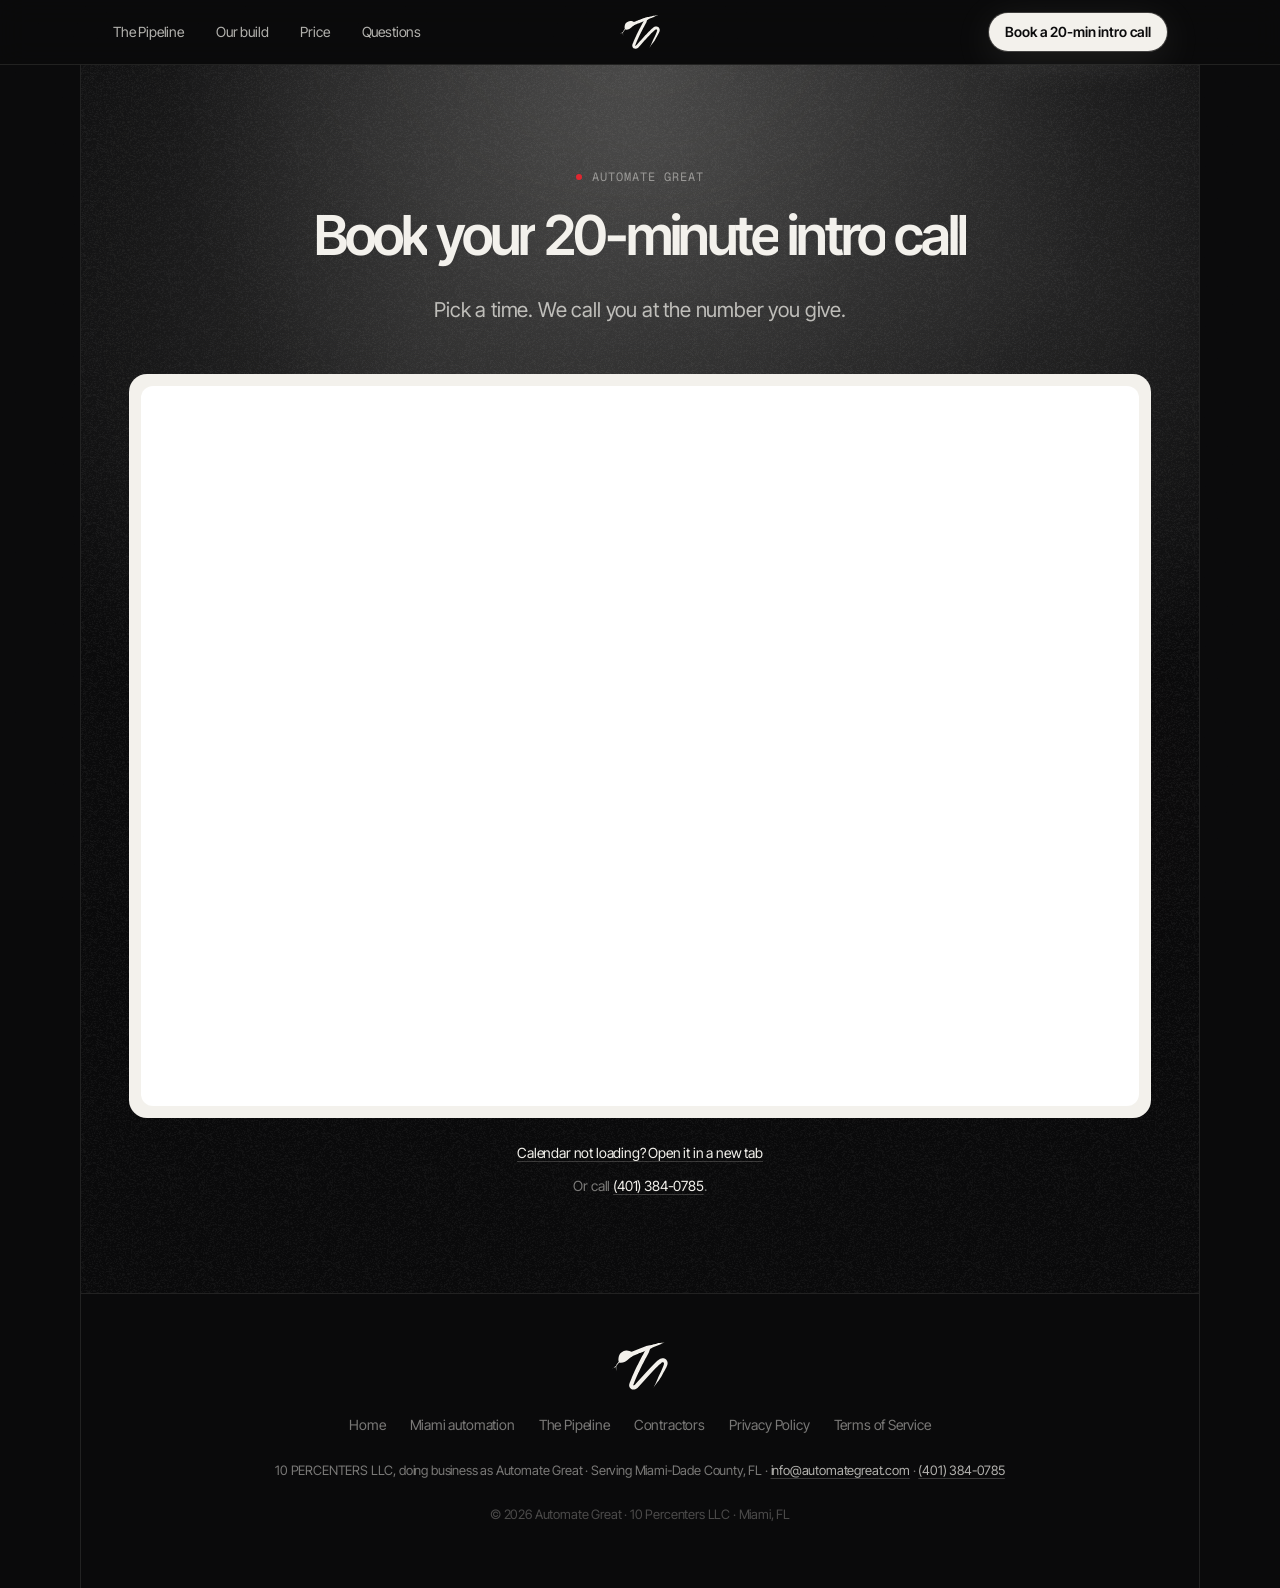
==== book/index.html @ a02d02c8 "Add an on-site page for the intro-call calendar. Route every booking button to /book/ in the same ta" ====
<!doctype html>
<html lang="en">
<head>
<meta charset="utf-8">
<meta name="viewport" content="width=device-width, initial-scale=1">
<title>Book your 20-minute intro call · Automate Great</title>
<meta name="description" content="Pick a time for a 20-minute intro call. We call you at the number you give. Or call (401) 384-0785.">
<link rel="canonical" href="https://automategreat.com/book/">
<meta name="theme-color" content="#050506">
<link rel="icon" href="/favicon.ico" sizes="any">
<link rel="icon" href="/img/favicon.svg" type="image/svg+xml">
<link rel="apple-touch-icon" href="/img/apple-touch-icon.png">
<meta property="og:type" content="website">
<meta property="og:site_name" content="Automate Great">
<meta property="og:url" content="https://automategreat.com/book/">
<meta property="og:title" content="Book your 20-minute intro call · Automate Great">
<meta property="og:description" content="Pick a time for a 20-minute intro call. We call you at the number you give. Or call (401) 384-0785.">
<meta property="og:image" content="https://automategreat.com/img/og-share.png">
<meta property="og:image:width" content="1200">
<meta property="og:image:height" content="630">
<meta property="og:locale" content="en_US">
<meta name="twitter:card" content="summary_large_image">
<meta name="twitter:title" content="Book your 20-minute intro call · Automate Great">
<meta name="twitter:description" content="Pick a time for a 20-minute intro call. We call you at the number you give. Or call (401) 384-0785.">
<meta name="twitter:image" content="https://automategreat.com/img/og-share.png">
<link rel="preload" href="../fonts/InterTight-Variable.woff2" as="font" type="font/woff2" crossorigin>
<link rel="stylesheet" href="../styles.css">
<style>
.book-hero{padding-bottom:var(--s-9);overflow-x:clip}
.book-hero .hero-copy{max-width:820px;margin:0 auto;text-align:center}
.book-card{margin:var(--s-7) auto 0;width:100%;max-width:100%;min-width:0;background:var(--paper);border-radius:18px;padding:12px;overflow:hidden}
.book-card iframe{display:block;width:100%;max-width:100%;height:720px;border:0;border-radius:12px;background:#fff}
.book-links{margin-top:var(--s-5)}
.book-links p{margin-top:var(--s-3)}
.book-links a{color:var(--text-1);text-decoration:underline;text-decoration-color:var(--line-strong);text-underline-offset:3px}
@media (min-width:1024px){
  .hero.book-hero{display:block;text-align:center;padding:var(--s-9) var(--s-7) var(--s-9)}
  .hero.book-hero h1{max-width:920px;margin:0 auto}
  .hero.book-hero .lead{margin-left:auto;margin-right:auto;max-width:36rem}
}
@media (max-width:820px){
  .book-hero{padding-bottom:var(--s-8)}
  .book-card{margin-top:var(--s-6);padding:8px;border-radius:16px}
  .book-card iframe{height:1080px;border-radius:10px}
}
</style>
</head>
<body>

<header class="nav">
  <div class="col">
    <ul>
      <li><a href="../pipeline/">The Pipeline</a></li>
      <li><a href="../#proof">Our build</a></li>
      <li><a href="../pipeline/#price">Price</a></li>
      <li><a href="../#faq">Questions</a></li>
    </ul>
    <a class="logo" href="../" aria-label="Automate Great home"><img src="../img/logo-snake.svg" alt="" width="40" height="34"></a>
    <div class="nav-cta nav-call"><a class="btn btn-primary" href="#schedule">Book a 20-min intro call</a></div>
  </div>
</header>

<main class="col" id="top">

<section class="hero book-hero">
  <div class="orb" aria-hidden="true"></div>
  <div class="hero-copy">
    <p class="mono eyebrow accent rv">Automate Great</p>
    <h1 class="rv">Book your 20-minute intro call</h1>
    <p class="lead rv">Pick a time. We call you at the number you give.</p>
  </div>
  <div class="book-card" id="schedule">
    <iframe src="https://calendar.google.com/calendar/appointments/schedules/AcZssZ3cg4Q17LxJ4IePK1xEhBn4f-xEhtwIUBw4XdwNWwXRlP2E4XVno5sg7MmFnEM-kIWubc6gM7z7?gv=true" title="Book a 20-minute intro call" width="100%" height="720"></iframe>
  </div>
  <div class="book-links">
    <p class="under"><a href="https://calendar.app.google/4p26GuEfqCobYx5J6" target="_blank" rel="noopener">Calendar not loading? Open it in a new tab</a></p>
    <p class="under">Or call <a href="tel:+14013840785">(401) 384-0785</a>.</p>
  </div>
</section>

<footer>
  <a class="logo" href="../" aria-label="Automate Great home"><img src="../img/logo-snake.svg" alt="" width="56" height="48"></a>
  <ul><li><a href="../">Home</a></li><li><a href="../miami-ai-automation/">Miami automation</a></li><li><a href="../pipeline/">The Pipeline</a></li><li><a href="../contractors/">Contractors</a></li><li><a href="../privacy/">Privacy Policy</a></li><li><a href="../terms/">Terms of Service</a></li></ul>
  <div class="copy contact"><span><span class="nw">10 PERCENTERS LLC, doing business as Automate Great</span> · <span class="nw">Serving Miami-Dade County, FL</span> · <a href="mailto:info@automategreat.com">info@automategreat.com</a> · <a href="tel:+14013840785">(401) 384-0785</a></span></div>
  <div class="copy"><span>© 2026 Automate Great · 10 Percenters LLC · Miami, FL</span></div>
</footer>

</main>

<script src="../main.js"></script>
</body>
</html>
---- styles.css ----
/* Automate Great · site v5 · DRAFT, local only. Tokens mirror ../brand-guide.md */
@font-face{font-family:"Inter Tight";src:url(fonts/InterTight-Variable.woff2) format("woff2");font-weight:100 900;font-display:swap}
@font-face{font-family:"Geist Mono";src:url(fonts/GeistMono-VariableFont_wght.woff2) format("woff2");font-weight:100 900;font-display:swap}
:root{
  /* near-black ramp */
  --ink-0:#050506; --ink-1:#0a0a0b; --ink-2:#111113; --ink-3:#18181b; --ink-4:#232327;
  /* off-white text tones */
  --paper:#f3f1ec; --text-1:#f3f1ec; --text-2:rgba(243,241,236,.72); --text-3:rgba(243,241,236,.48); --text-4:rgba(243,241,236,.28);
  /* hairlines */
  --line:rgba(243,241,236,.10); --line-strong:rgba(243,241,236,.20);
  /* sparse accent */
  --red:#e0262f;
  /* type */
  --font-display:"Inter Tight",system-ui,sans-serif; --font-mono:"Geist Mono",ui-monospace,monospace;
  --fs-mega:clamp(44px,7.2vw,104px); --fs-h1:clamp(44px,7vw,96px); --fs-h2:clamp(36px,5.2vw,68px); --fs-h3:clamp(22px,2.4vw,30px);
  --fs-lead:clamp(18px,1.6vw,21px); --fs-body:17px; --fs-small:14px; --fs-mono:12px;
  --track-mega:-0.055em; --track-h:-0.045em; --track-body:-0.01em; --track-mono:0.08em;
  --lh-tight:0.94; --lh-head:1.02; --lh-body:1.55;
  /* spacing (8px base) */
  --s-1:4px; --s-2:8px; --s-3:12px; --s-4:16px; --s-5:24px; --s-6:32px; --s-7:48px; --s-8:64px; --s-9:96px; --s-10:144px;
  --col:1120px; --col-text:720px; --radius:14px; --radius-pill:999px;
  /* texture */
  --grain:url("data:image/svg+xml,%3Csvg xmlns='http://www.w3.org/2000/svg' width='160' height='160'%3E%3Cfilter id='n'%3E%3CfeTurbulence type='fractalNoise' baseFrequency='.9' numOctaves='3' stitchTiles='stitch'/%3E%3CfeColorMatrix values='0 0 0 0 1 0 0 0 0 1 0 0 0 0 1 0 0 0 .55 0'/%3E%3C/filter%3E%3Crect width='100%25' height='100%25' filter='url(%23n)'/%3E%3C/svg%3E");
  --glow-white:radial-gradient(60% 60% at 50% 0%,rgba(243,241,236,.14),rgba(243,241,236,0) 70%);
  --glow-red:radial-gradient(30% 40% at 85% 110%,rgba(224,38,47,.10),rgba(224,38,47,0) 70%);
  --glass:linear-gradient(180deg,rgba(243,241,236,.06),rgba(243,241,236,.02));
  /* motion */
  --ease:cubic-bezier(.16,1,.3,1); --dur-1:160ms; --dur-2:320ms; --dur-3:900ms; --marquee:60s;
}
*{box-sizing:border-box;margin:0;padding:0}
html{scroll-behavior:smooth}
body{background:var(--ink-1);color:var(--text-1);font-family:var(--font-display);font-size:var(--fs-body);line-height:var(--lh-body);letter-spacing:var(--track-body);-webkit-font-smoothing:antialiased;overflow-x:hidden}
body::after{content:"";position:fixed;inset:0;background:var(--grain);opacity:.05;pointer-events:none;z-index:100;mix-blend-mode:overlay}
a{color:inherit;text-decoration:none}
:focus-visible{outline:2px solid var(--red);outline-offset:3px;border-radius:6px}
img{display:block;max-width:100%}

/* the column + rails */
.col{max-width:var(--col);margin:0 auto;border-left:1px solid var(--line);border-right:1px solid var(--line);position:relative}
section{position:relative;border-top:1px solid var(--line);padding:var(--s-10) var(--s-8);text-align:center}
.narrow{max-width:var(--col-text);margin-left:auto;margin-right:auto}
.cross{position:absolute;width:9px;height:9px;top:-5px}
.cross::before,.cross::after{content:"";position:absolute;background:var(--line-strong)}
.cross::before{left:4px;top:0;width:1px;height:9px}.cross::after{top:4px;left:0;height:1px;width:9px}
.cross.l{left:-5px}.cross.r{right:-5px}

/* type */
.mono{font-family:var(--font-mono);font-size:var(--fs-mono);letter-spacing:var(--track-mono);text-transform:uppercase;color:var(--text-3)}
.eyebrow{display:inline-flex;align-items:center;gap:10px;margin-bottom:var(--s-5)}
.eyebrow::before{content:"";width:6px;height:6px;border-radius:50%;background:var(--text-3)}
.eyebrow.accent::before{background:var(--red)}
h1,h2,h3{text-wrap:balance;font-weight:600;letter-spacing:var(--track-h);line-height:var(--lh-head)}
h1{font-size:var(--fs-mega);letter-spacing:var(--track-mega);line-height:var(--lh-tight)}
h2{font-size:var(--fs-h2)}
h3{font-size:var(--fs-h3);letter-spacing:-0.03em}
.dim{color:var(--text-3)}
.lead{font-size:var(--fs-lead);color:var(--text-2);margin-top:var(--s-6)}
p+p{margin-top:var(--s-3)}
.red{color:var(--red)}
.tag{display:inline-block;font-family:var(--font-mono);font-size:10px;letter-spacing:var(--track-mono);text-transform:uppercase;color:var(--text-3);border:1px solid var(--line-strong);border-radius:var(--radius-pill);padding:3px 8px;vertical-align:middle;white-space:nowrap}

/* buttons */
.btn{display:inline-flex;align-items:center;gap:10px;height:52px;padding:0 26px;border-radius:var(--radius-pill);font-weight:600;font-size:16px;letter-spacing:-0.01em;transition:transform var(--dur-1) var(--ease),background var(--dur-2) var(--ease),box-shadow var(--dur-2) var(--ease)}
.btn-primary{background:var(--paper);color:var(--ink-1);box-shadow:0 0 0 1px rgba(243,241,236,.2),0 8px 40px rgba(243,241,236,.10)}
.btn-primary:hover{transform:translateY(-1px);box-shadow:0 0 0 1px rgba(243,241,236,.4),0 10px 60px rgba(243,241,236,.22)}
.btn-ghost{border:1px solid var(--line-strong);color:var(--text-1);background:rgba(243,241,236,.02)}
.btn-ghost:hover{background:rgba(243,241,236,.07)}
.btn .arr{transition:transform var(--dur-2) var(--ease)}.btn:hover .arr{transform:translateX(3px)}
.cta-row{display:flex;gap:var(--s-3);justify-content:center;flex-wrap:wrap;margin-top:var(--s-7)}
.under{margin-top:var(--s-4);font-size:var(--fs-small);color:var(--text-3)}

/* nav */
.nav{position:sticky;top:0;z-index:50;background:rgba(10,10,11,.72);backdrop-filter:blur(14px);-webkit-backdrop-filter:blur(14px);border-bottom:1px solid var(--line)}
.nav .col{display:flex;align-items:center;justify-content:space-between;height:64px;padding:0 var(--s-6);border-color:transparent}
.logo{display:flex;align-items:center}.logo img{height:30px;width:auto}
.nav ul{display:flex;gap:var(--s-6);list-style:none;font-size:var(--fs-small);color:var(--text-2)}
.nav ul a:hover{color:var(--text-1)}
.nav .btn{height:38px;padding:0 16px;font-size:14px}

/* hero */
.hero{border-top:0;padding-top:var(--s-9);padding-bottom:var(--s-9);overflow:hidden}
.hero::before{content:"";position:absolute;inset:0;background:var(--glow-white);pointer-events:none}
.hero .orb{position:absolute;left:50%;top:-340px;width:900px;height:620px;transform:translateX(-50%);background:radial-gradient(closest-side,rgba(243,241,236,.10),transparent);filter:blur(20px);pointer-events:none}
.hero h1{max-width:1100px;margin:0 auto}
.ln{display:block}
.hero .lead{max-width:640px;margin-left:auto;margin-right:auto}
.cite{font-size:var(--fs-small);color:var(--text-3)}
.video{margin:var(--s-9) auto 0;max-width:900px;aspect-ratio:16/9;border-radius:var(--radius);overflow:hidden;position:relative;border:1px solid var(--line-strong);background:var(--ink-2)}
.video img{width:100%;height:100%;object-fit:cover;filter:grayscale(1) brightness(.42) contrast(1.05)}
.video .play{position:absolute;left:50%;top:50%;width:76px;height:76px;margin:-38px 0 0 -38px;border-radius:50%;border:1px solid rgba(243,241,236,.5);background:rgba(243,241,236,.08);backdrop-filter:blur(8px);display:grid;place-items:center}
.video .play::after{content:"";border-left:16px solid var(--paper);border-top:10px solid transparent;border-bottom:10px solid transparent;margin-left:5px}
.video .cap{position:absolute;left:var(--s-5);bottom:var(--s-5);text-align:left}
.video .cap b{text-shadow:0 1px 12px rgba(0,0,0,.6);display:block;font-weight:500;font-size:18px;margin-top:6px;letter-spacing:-0.02em}
.ph{position:absolute;right:var(--s-4);top:var(--s-4)}

/* marquee */
.marquee{border-top:1px solid var(--line);overflow:hidden;padding:var(--s-6) 0;white-space:nowrap;-webkit-mask:linear-gradient(90deg,transparent,#000 12%,#000 88%,transparent);mask:linear-gradient(90deg,transparent,#000 12%,#000 88%,transparent)}
.marquee .track{display:inline-flex;animation:mq var(--marquee) linear infinite}
.marquee span{font-size:clamp(40px,6vw,84px);font-weight:600;letter-spacing:var(--track-h);color:transparent;-webkit-text-stroke:1px rgba(243,241,236,.30);padding-right:.5em}
.marquee span i{font-style:normal;color:var(--red);-webkit-text-stroke:0}
@keyframes mq{to{transform:translateX(-50%)}}

/* problem */
.prose{font-size:var(--fs-lead);color:var(--text-2);margin-top:var(--s-7)}
.prose p{margin-top:var(--s-2)}
.prose strong{color:var(--text-1);font-weight:600}
.stats{display:grid;grid-template-columns:repeat(3,1fr);margin-top:var(--s-9);border:1px solid var(--line);border-radius:var(--radius);overflow:hidden;text-align:left}
.stat{padding:var(--s-6);border-left:1px solid var(--line);background:var(--glass)}
.stat:first-child{border-left:0}
.stat .num{font-size:clamp(48px,5.4vw,76px);font-weight:600;letter-spacing:var(--track-mega);line-height:1}
.stat .num small{font-size:.42em;color:var(--text-3);letter-spacing:-0.02em;margin:0 .15em}
.stat p{font-size:15px;color:var(--text-2);margin-top:var(--s-4)}
.stat .src{margin-top:var(--s-5);display:block}
.disclaim{margin-top:var(--s-5);font-size:var(--fs-small);color:var(--text-3)}

/* week */
.week{margin-top:var(--s-8);text-align:left;border-top:1px solid var(--line)}
.row{display:grid;grid-template-columns:150px 1fr 1fr;gap:var(--s-6);padding:var(--s-6) 0;border-bottom:1px solid var(--line)}
.row h4{font-weight:600;font-size:18px;letter-spacing:-0.02em}
.row .k{display:block;margin-bottom:6px}
.row p{font-size:15.5px;color:var(--text-3)}
.row .after p{color:var(--text-1)}
.closing{margin-top:var(--s-7);font-size:var(--fs-h3);letter-spacing:-0.03em;font-weight:500}

/* identity (glass + grain band) */
.identity{background:radial-gradient(70% 80% at 50% 120%,rgba(243,241,236,.08),transparent),var(--ink-0);overflow:hidden}
.identity::after{content:"";position:absolute;inset:0;background:var(--grain);opacity:.08;pointer-events:none}
.manifesto{list-style:none;margin-top:var(--s-7);font-size:var(--fs-h3);letter-spacing:-0.03em;line-height:1.35;color:var(--text-3)}
.manifesto li:last-child{color:var(--text-1);font-weight:600;margin-top:var(--s-4)}

/* ladder */
.ladder{margin-top:var(--s-9);display:flex;flex-direction:column;gap:var(--s-4);text-align:left}
.rung{position:relative;border:1px solid var(--line);border-radius:var(--radius);background:var(--glass);padding:var(--s-7);transition:border-color var(--dur-2) var(--ease),background var(--dur-2) var(--ease)}
.rung:hover{border-color:var(--line-strong);background:linear-gradient(180deg,rgba(243,241,236,.08),rgba(243,241,236,.025))}
.rung-head{display:flex;align-items:baseline;gap:var(--s-5);flex-wrap:wrap}
.rung-no{font-family:var(--font-mono);font-size:13px;color:var(--text-3);letter-spacing:.06em}
.rung h3{font-size:clamp(28px,3.4vw,44px);letter-spacing:var(--track-h)}
.rung .way{margin-left:auto}
.rung>p,.rung .body{color:var(--text-2);margin-top:var(--s-4);max-width:640px}
.subgrid{display:grid;gap:0;margin-top:var(--s-6);border:1px solid var(--line);border-radius:10px;overflow:hidden}
.subgrid.two{grid-template-columns:1fr 1fr}.subgrid.three{grid-template-columns:repeat(3,1fr)}
.cell{padding:var(--s-6) var(--s-5);border-left:1px solid var(--line)}
.cell:first-child{border-left:0}
.cell h4{font-size:22px;font-weight:600;letter-spacing:-0.03em;display:flex;gap:8px;align-items:center;flex-wrap:wrap}
.cell .sub{font-size:14px;color:var(--text-3);margin-top:4px}
.cell ul{list-style:none;margin-top:var(--s-4);font-size:14.5px;color:var(--text-2)}
.cell li{padding:6px 0;border-top:1px solid var(--line)}
.cell li:first-child{border-top:0}
.cell .price{margin-top:var(--s-4);font-size:14px;color:var(--text-1)}
.terms{margin-top:var(--s-5);font-size:14.5px;color:var(--text-2)}
.care{margin-top:var(--s-4);padding:var(--s-5);border:1px dashed var(--line-strong);border-radius:10px;font-size:14.5px;color:var(--text-2)}
.care b{color:var(--text-1)}
.rung .btn{margin-top:var(--s-6)}
/* premium top card */
.rung.top{padding:var(--s-8) var(--s-7);background:radial-gradient(80% 120% at 50% -20%,rgba(243,241,236,.16),transparent 60%),var(--glow-red),var(--ink-0);border-color:rgba(243,241,236,.28);overflow:hidden;box-shadow:0 40px 120px -40px rgba(243,241,236,.15),inset 0 1px 0 rgba(243,241,236,.18)}
.rung.top::after{content:"";position:absolute;inset:0;background:var(--grain);opacity:.10;pointer-events:none}
.rung.top h3{font-size:clamp(36px,5vw,64px)}
.rung.top .line{margin-top:var(--s-6);font-size:20px;font-weight:600;letter-spacing:-0.02em}
.rung.top dl{display:grid;grid-template-columns:1fr 1fr;gap:var(--s-5);margin-top:var(--s-6);border-top:1px solid var(--line);padding-top:var(--s-5)}
.rung.top dt{margin-bottom:6px}.rung.top dd{color:var(--text-2);font-size:15px}
.rung-sep{text-align:center;padding:2px 0}
.ladder-close{margin-top:var(--s-8)}
.ladder-close h3{font-weight:500}

/* promise */
.promises{display:grid;grid-template-columns:repeat(3,1fr);margin-top:var(--s-8);border:1px solid var(--line);border-radius:var(--radius);overflow:hidden;text-align:left}
.promises div{padding:var(--s-6);border-left:1px solid var(--line)}.promises div:first-child{border-left:0}
.promises h4{font-size:19px;font-weight:600;letter-spacing:-0.02em}
.promises p{color:var(--text-2);font-size:15px;margin-top:var(--s-2)}
.guarantee{margin-top:var(--s-5);text-align:left;padding:var(--s-7);border-radius:var(--radius);border:1px solid var(--line-strong);background:var(--glass)}
.guarantee blockquote{font-size:clamp(22px,2.6vw,32px);font-weight:600;letter-spacing:-0.03em;line-height:1.15;margin-top:var(--s-4)}
.guarantee p{color:var(--text-2);font-size:15px;margin-top:var(--s-4)}

/* how / terminal */
.terminal{margin:var(--s-8) auto 0;max-width:760px;text-align:left;border:1px solid var(--line-strong);border-radius:12px;background:var(--ink-0);overflow:hidden;box-shadow:0 30px 80px -30px rgba(0,0,0,.8)}
.terminal .bar{display:flex;gap:6px;align-items:center;padding:12px 16px;border-bottom:1px solid var(--line)}
.terminal .bar i{width:9px;height:9px;border-radius:50%;background:var(--ink-4)}
.terminal .bar .mono{margin-left:auto}
.terminal pre{font-family:var(--font-mono);font-size:13.5px;line-height:1.85;padding:var(--s-5) var(--s-6);color:var(--text-2);overflow-x:auto}
.terminal .c{color:var(--text-4)}.terminal .p{color:var(--text-1)}.terminal .r{color:var(--red)}
.steps{display:grid;grid-template-columns:repeat(3,1fr);margin-top:var(--s-7);text-align:left;border-top:1px solid var(--line)}
.steps div{padding:var(--s-6) var(--s-5) 0;border-left:1px solid var(--line)}.steps div:first-child{border-left:0;padding-left:0}
.steps h4{font-size:20px;font-weight:600;letter-spacing:-0.02em;margin-top:var(--s-3)}
.steps p{color:var(--text-2);font-size:15px;margin-top:var(--s-2)}
.photo{margin-top:var(--s-8);border-radius:var(--radius);overflow:hidden;position:relative;border:1px solid var(--line);aspect-ratio:21/9}
.photo img{width:100%;height:100%;object-fit:cover;filter:grayscale(1) brightness(.55)}
.route{margin-top:var(--s-6);color:var(--text-3);font-size:15px}

/* bio */
.bio-ph{width:180px;height:220px;margin:0 auto var(--s-7);border:1px dashed var(--line-strong);border-radius:var(--radius);display:grid;place-items:center;text-align:center;padding:var(--s-4);background:var(--glass)}
.points{display:grid;grid-template-columns:repeat(3,1fr);margin-top:var(--s-7);text-align:left;border-top:1px solid var(--line)}
.points div{padding:var(--s-5) var(--s-5) 0;border-left:1px solid var(--line)}.points div:first-child{border-left:0;padding-left:0}
.points b{display:block;font-weight:600;font-size:17px;letter-spacing:-0.02em}
.points span{color:var(--text-2);font-size:15px}
.disclosure{margin-top:var(--s-7);font-size:var(--fs-small);color:var(--text-3)}
.sig{margin-top:var(--s-5);font-size:22px;font-weight:500;letter-spacing:-0.03em}

/* form */
.form{margin:var(--s-8) auto 0;max-width:760px;text-align:left;padding:var(--s-7);border:1px solid var(--line-strong);border-radius:var(--radius);background:var(--glass);position:relative;overflow:hidden}
.form .prog{display:flex;gap:6px;margin-bottom:var(--s-6)}.form .prog i{flex:1;height:2px;background:var(--line-strong);border-radius:2px}.form .prog i.on{background:var(--paper)}
.form legend{font-size:26px;font-weight:600;letter-spacing:-0.03em}
.chips{display:flex;flex-wrap:wrap;gap:var(--s-2);margin-top:var(--s-5)}
.chip{border:1px solid var(--line-strong);border-radius:var(--radius-pill);padding:10px 16px;font-size:15px;color:var(--text-2);cursor:pointer;background:transparent;font-family:inherit;transition:all var(--dur-1) var(--ease)}
.chip:hover{border-color:var(--text-3);color:var(--text-1)}
.chip[aria-pressed=true]{background:var(--paper);color:var(--ink-1);border-color:var(--paper)}
.form .btn{margin-top:var(--s-6)}
.next{margin-top:var(--s-5);font-size:14px;color:var(--text-3)}
.mins{margin:var(--s-7) auto 0;max-width:760px;text-align:left;display:grid;grid-template-columns:repeat(3,1fr);border:1px solid var(--line);border-radius:var(--radius);overflow:hidden}
.mins div{padding:var(--s-5);border-left:1px solid var(--line);font-size:14.5px;color:var(--text-2)}.mins div:first-child{border-left:0}
.mins b{display:block;color:var(--text-1);font-weight:600;margin-bottom:6px}

/* faq */
.faq{margin-top:var(--s-8);text-align:left;border-top:1px solid var(--line)}
.faq details{border-bottom:1px solid var(--line)}
.faq summary{list-style:none;cursor:pointer;display:flex;justify-content:space-between;gap:var(--s-5);padding:var(--s-5) 0;font-size:19px;font-weight:500;letter-spacing:-0.02em}
.faq summary::-webkit-details-marker{display:none}
.faq summary::after{content:"+";font-family:var(--font-mono);color:var(--text-3);transition:transform var(--dur-2) var(--ease)}
.faq details[open] summary::after{transform:rotate(45deg)}
.faq details p{color:var(--text-2);padding:0 0 var(--s-5);max-width:680px;font-size:15.5px}

/* final */
.final{overflow:hidden;padding-top:var(--s-10);padding-bottom:var(--s-10)}
.final::before{content:"";position:absolute;inset:0;background:radial-gradient(55% 70% at 50% 110%,rgba(243,241,236,.12),transparent 70%);pointer-events:none}
.final h2{font-size:var(--fs-h1);letter-spacing:var(--track-mega);line-height:var(--lh-tight)}
.final .links{margin-top:var(--s-5);font-size:15px;color:var(--text-3)}.final .links a{border-bottom:1px solid var(--line-strong);margin:0 8px}

.sources{padding:var(--s-7) var(--s-8);text-align:left}
.sources ol{margin-top:var(--s-3);padding-left:18px;font-size:13px;color:var(--text-3)}
.sources li{margin-top:var(--s-2)}
footer{border-top:1px solid var(--line);padding:var(--s-7) var(--s-8) var(--s-8);display:flex;align-items:center;justify-content:space-between;gap:var(--s-5);flex-wrap:wrap}
footer .logo img{height:44px}
footer ul{display:flex;gap:var(--s-5);list-style:none;font-size:14px;color:var(--text-3);flex-wrap:wrap}
footer .copy{width:100%;font-size:13px;color:var(--text-4);display:flex;justify-content:space-between;flex-wrap:wrap;gap:8px}

.sticky{display:none}

/* reveal */
.rv{opacity:0;transform:translateY(18px);filter:blur(4px);transition:opacity var(--dur-3) var(--ease),transform var(--dur-3) var(--ease),filter var(--dur-3) var(--ease)}
.rv.in{opacity:1;transform:none;filter:none}
.show-all .rv{opacity:1;transform:none;filter:none;transition:none}

@media (prefers-reduced-motion:reduce){
  html{scroll-behavior:auto}
  .rv{opacity:1;transform:none;filter:none;transition:none}
  .marquee .track{animation:none}
  .btn,.btn .arr,.rung,.chip{transition:none}
}

@media (max-width:820px){
  section{padding:var(--s-9) var(--s-5)}
  .col{border-left:0;border-right:0}
  .cross{display:none}
  .nav ul{display:none}
  .nav .col{padding:0 var(--s-4)}
  .hero{padding-top:var(--s-8)}
  .stats,.promises,.steps,.points,.mins,.subgrid.two,.subgrid.three{grid-template-columns:1fr}
  .stat,.promises div,.mins div,.cell{border-left:0;border-top:1px solid var(--line)}
  .stat:first-child,.promises div:first-child,.mins div:first-child,.cell:first-child{border-top:0}
  .steps div,.points div{border-left:0;padding-left:0}
  .row{grid-template-columns:1fr;gap:var(--s-3)}
  .rung{padding:var(--s-6) var(--s-5)}
  .rung.top{padding:var(--s-7) var(--s-5)}
  .rung .way{margin-left:0;width:100%}
  .rung.top dl{grid-template-columns:1fr}
  .form{padding:var(--s-6) var(--s-5)}
  .video{margin-top:var(--s-8)}
  .photo{aspect-ratio:4/3}
  .guarantee{padding:var(--s-6) var(--s-5)}
  .sources{padding:var(--s-7) var(--s-5)}
  footer{padding:var(--s-7) var(--s-5) 120px}
  .sticky{display:flex;position:fixed;left:0;right:0;bottom:0;z-index:60;padding:12px 16px calc(12px + env(safe-area-inset-bottom));background:rgba(5,5,6,.82);backdrop-filter:blur(14px);-webkit-backdrop-filter:blur(14px);border-top:1px solid var(--line)}
  .sticky .btn{width:100%;justify-content:center}
}

@media (max-width:820px){
  .video .cap .mono{display:none}
  .rung .way{display:none}
  .row h4 br{display:none}
  .ln{display:inline}
  .hero h1 .ln{display:block}
}
/* capture mode: used only for static screenshots */
.capture .nav{position:relative}
.capture .sticky{display:none!important}

/* ===== Motion layer (v5.1). All of it is gated by .motion, which JS only adds when reduced motion is off. ===== */
/* glow field canvas */
.field{position:absolute;inset:0;width:100%;height:100%;pointer-events:none;z-index:0}
.hero>*:not(.field):not(.orb):not(.cross),.final>*:not(.field):not(.cross){position:relative;z-index:1}
.motion .hero .orb{opacity:.35}
/* kinetic type: word masks */
.kt.rv{opacity:1;transform:none;filter:none}
.kt .w{display:inline-block;overflow:hidden;vertical-align:top;padding-bottom:.1em;margin-bottom:-.1em}
.kt .w>span{display:inline-block;transform:translateY(108%);transition:transform 1s var(--ease);transition-delay:calc(var(--i) * 55ms)}
.kt.in .w>span{transform:none}
/* terminal typing: clip each line, sequential steps */
.rv-type .tl{display:inline-block;clip-path:inset(0 100% 0 0)}
.rv-type.in .tl{animation:type .7s steps(30,end) forwards;animation-delay:calc(.3s + var(--i) * .55s)}
@keyframes type{to{clip-path:inset(0 0 0 0)}}
.rv-type .tl:last-child::after{content:"";display:inline-block;width:.55em;height:1.05em;margin-left:4px;vertical-align:-.15em;background:var(--paper);opacity:0;animation:caret 1s steps(1) infinite;animation-delay:3.4s}
@keyframes caret{0%{opacity:.8}50%{opacity:0}}
/* cursor light (pointer:fine) */
.spot{position:relative;overflow:hidden}
.spot::before{content:"";position:absolute;inset:0;pointer-events:none;opacity:0;transition:opacity var(--dur-2) var(--ease);background:radial-gradient(420px circle at var(--mx,50%) var(--my,50%),rgba(243,241,236,.075),transparent 60%);z-index:0}
@media (pointer:fine){.motion .spot:hover::before{opacity:1}}
.rung.spot>*,.form.spot>*,.guarantee.spot>*{position:relative;z-index:1}
/* static captures: final states, lighter grain */
.show-all .kt .w>span{transform:none;transition:none}
.show-all .rv-type .tl{clip-path:none;animation:none}
.capture body::after{opacity:.015}
.capture .rv-type .tl:last-child::after{display:none}
@media (prefers-reduced-motion:reduce){
  .field{display:none}
  .kt .w>span{transform:none;transition:none}
  .rv-type .tl{clip-path:none;animation:none}
  .spot::before{display:none}
}

/* ===== v6 layer: centered logo, all text centered, max ~60ch, no bullets, rung pointer per section ===== */
:root{--measure:60ch}
.nav .col{display:grid;grid-template-columns:1fr auto 1fr;justify-content:initial}
.nav ul{justify-self:start;grid-column:1;grid-row:1}
.nav .logo{justify-self:center;display:block;grid-column:2;grid-row:1}
.nav .logo img{height:34px;width:auto;display:block}
.nav .nav-cta{justify-self:end;grid-column:3;grid-row:1}
footer{flex-direction:column;justify-content:center;text-align:center}
footer .logo img{height:48px;width:auto;display:block;margin:0 auto}
footer ul,footer .copy{justify-content:center}
/* center everything */
.stats,.week,.ladder,.promises,.guarantee,.terminal .bar,.steps,.form,.mins,.faq,.sources,.rung,.cell,.care{text-align:center}
p,li,dd,blockquote,legend,.faq details p,.stat p,.rung>p,.cell p{max-width:var(--measure);margin-left:auto;margin-right:auto}
.lead,.prose{max-width:var(--measure);margin-left:auto;margin-right:auto}
ul,ol{list-style:none;padding-left:0}
.sources ol{padding-left:0}
.sources li{max-width:80ch}
.chips{justify-content:center}
.form .prog{max-width:420px;margin-left:auto;margin-right:auto}
.form legend{width:100%;text-align:center}
.cell h4{justify-content:center}
.cell .btn{margin-top:var(--s-5)}
.rung-no{display:block;margin-bottom:var(--s-3)}
.rung .big{font-size:clamp(19px,2vw,24px);color:var(--text-1);letter-spacing:-0.02em;font-weight:500}
.rung .price{margin-top:var(--s-5);font-size:14px;color:var(--text-1)}
.steps div:first-child{padding-left:var(--s-5)}
.faq summary{justify-content:center;flex-direction:column;align-items:center;gap:6px}
.faq summary::after{display:none}
.faq details p{padding-bottom:var(--s-5)}
/* week: one punchy before/after line each */
.row{grid-template-columns:70px 1fr 1fr;align-items:center;gap:var(--s-4);text-align:center}
.row .day{color:var(--text-3)}
.row p{margin:0;max-width:none}
.row .b4{color:var(--text-3);text-decoration:line-through;text-decoration-color:rgba(224,38,47,.5)}
.row .af{color:var(--text-1);font-weight:500}
/* manifesto as centered separators */
.manifesto{display:flex;flex-wrap:wrap;justify-content:center;gap:.25em .6em;max-width:none}
.manifesto i{font-style:normal;color:var(--red)}
.manifesto .hi{color:var(--text-1);font-weight:600}
.manifesto.small{font-size:20px}
/* rung pointer at the end of each section */
.next-rung{margin:var(--s-8) auto 0;max-width:640px;display:flex;flex-direction:column;align-items:center;gap:var(--s-2);padding:var(--s-6) var(--s-5);border:1px solid var(--line);border-radius:var(--radius);background:var(--glass)}
.next-rung b{font-size:clamp(20px,2.2vw,26px);font-weight:600;letter-spacing:-0.03em;display:flex;gap:8px;align-items:center;flex-wrap:wrap;justify-content:center}
.next-rung .nr-note{color:var(--text-2);font-size:15px}
.next-rung .btn{margin-top:var(--s-4)}
.ladder-close .cta-row{margin-top:var(--s-6)}
@media (max-width:820px){
  .nav .col{grid-template-columns:1fr auto 1fr;height:56px}
  .nav .nav-cta{display:none}
  .row{grid-template-columns:1fr;gap:6px;padding:var(--s-5) 0}
  .steps div:first-child{padding-left:0}
  .manifesto{flex-direction:column;align-items:center}
  .manifesto i{display:none}
}
p{text-wrap:pretty}.lead,.under,.disclaim,.guarantee blockquote{text-wrap:balance}
.row p{font-size:18px;letter-spacing:-0.01em}
.final{padding-top:var(--s-9);padding-bottom:var(--s-9)}
.sources{padding-top:var(--s-6);padding-bottom:var(--s-6)}

/* live: hero line replaces the stand-in video frame */
.hero-line{margin:var(--s-8) auto 0;text-align:center;font-weight:500;font-size:clamp(18px,2vw,22px);letter-spacing:-0.02em;color:var(--text-2)}

/* ===== v11: one offer, the build order ===== */
.build{list-style:none;margin:var(--s-7) auto 0;max-width:760px;border:1px solid var(--line);border-radius:var(--radius);background:var(--glass);overflow:hidden;text-align:left}
.build li{display:grid;grid-template-columns:56px 200px 1fr;align-items:center;gap:var(--s-4);padding:var(--s-5) var(--s-6);border-top:1px solid var(--line);max-width:none;margin:0}
.build li:first-child{border-top:0}
.build .n{color:var(--red)}
.build h4{font-size:20px;font-weight:600;letter-spacing:-0.02em;display:flex;gap:8px;align-items:center;flex-wrap:wrap}
.build p{margin:0;max-width:none;color:var(--text-2);font-size:15.5px}
.build li.money{background:linear-gradient(90deg,rgba(224,38,47,.10),rgba(224,38,47,0) 70%);box-shadow:inset 2px 0 0 var(--red)}
.build li.money p{color:var(--text-1)}
.build li.money .tag{color:var(--red);border-color:rgba(224,38,47,.5)}
.ops{margin-top:var(--s-5);color:var(--text-2)}
.note{margin-top:var(--s-3);color:var(--text-3)}
.price-grid{max-width:760px;margin:var(--s-6) auto 0}
.price-grid h4{font-size:20px}
.price-grid p{color:var(--text-2);font-size:15.5px;margin-top:var(--s-2)}
.runs{margin-top:var(--s-5);color:var(--text-4)}
#terms .guarantee p+p{margin-top:var(--s-2)}
footer .disclosure{font-size:13px;color:var(--text-4);max-width:60ch}
@media (max-width:820px){
  .build li{grid-template-columns:36px 1fr;gap:4px var(--s-3);padding:var(--s-5)}
  .build li p{grid-column:2}
  #problem .stats,#terms .promises{margin-top:var(--s-7)}
}

/* v11: pipeline diagram */
.flow{margin:var(--s-7) auto 0;max-width:1000px;--g:28px;text-align:left}
.flow-row{display:grid;grid-template-columns:repeat(8,1fr);column-gap:var(--g);padding-top:30px}
.node{grid-column:var(--i);grid-row:1;position:relative;z-index:2;background:var(--ink-0);border:1px solid var(--line-strong);border-radius:8px;padding:12px 8px;text-align:center;display:flex;flex-direction:column;justify-content:center;min-height:62px}
.node b{font-size:14px;font-weight:600;letter-spacing:-0.02em;line-height:1.2}
.node small{display:block;margin-top:3px;font-size:11px;line-height:1.3;color:var(--text-3)}
.node.hot{border-color:var(--red);box-shadow:0 0 0 1px rgba(224,38,47,.35),0 0 28px rgba(224,38,47,.18)}
.badge{position:absolute;top:-10px;right:-10px;width:22px;height:22px;border-radius:50%;background:var(--red);color:#fff;font:600 12px/22px var(--font-display);text-align:center;letter-spacing:0;z-index:3}
.arw{position:absolute;top:50%;left:calc(-1 * var(--g));width:var(--g);height:1px;background:var(--text-3)}
.arw::after{content:"";position:absolute;right:2px;top:-3px;border-left:6px solid var(--text-3);border-top:3.5px solid transparent;border-bottom:3.5px solid transparent}
.lbl{position:absolute;top:-24px;left:calc(-.5 * var(--g));transform:translateX(-50%);font-size:9.5px;letter-spacing:.06em;color:var(--text-2);white-space:nowrap;text-transform:lowercase}
.hl{grid-column:3/-1;grid-row:1;margin:-30px -10px -30px;border:1px solid rgba(243,241,236,.14);border-radius:10px;background:rgba(243,241,236,.035);position:relative;z-index:1}
.hl span{position:absolute;left:12px;bottom:8px;font-size:9.5px;color:var(--text-3);letter-spacing:.08em}
.loop{grid-column:1/-1;grid-row:2;margin:38px calc((100% - 7 * var(--g)) / 16) 0;height:26px;border:1px dashed rgba(224,38,47,.75);border-top:0;border-radius:0 0 8px 8px;position:relative;text-align:center}
.loop::before{content:"";position:absolute;left:-4.5px;top:-6px;border-bottom:7px solid var(--red);border-left:4px solid transparent;border-right:4px solid transparent}
.loop span{position:relative;top:19px;background:var(--ink-1);padding:0 10px;font-size:9.5px;color:var(--red);letter-spacing:.06em;text-transform:lowercase}
.offer-bar{position:relative;margin-top:30px;padding:14px 18px 14px 50px;border:1px solid rgba(224,38,47,.45);border-radius:10px;background:linear-gradient(90deg,rgba(224,38,47,.22),rgba(224,38,47,.08));text-align:left}
.offer-bar .badge{top:50%;left:14px;right:auto;margin-top:-11px}
.offer-bar p{margin:0;max-width:none;font-size:15px;color:var(--text-1)}
.offer-bar b{font-weight:600}
@media (max-width:900px){
  .flow{--g:22px;max-width:420px}
  .flow-row{grid-template-columns:1fr;row-gap:var(--g);column-gap:0;padding-top:0;padding-right:34px}
  .node{grid-column:1;grid-row:var(--i);flex-direction:row;align-items:baseline;justify-content:flex-start;gap:8px;min-height:0;padding:10px 14px;text-align:left}
  .node small{margin-top:0}
  .arw{left:50%;top:calc(-1 * var(--g));width:1px;height:var(--g)}
  .arw::after{right:-3px;top:auto;bottom:1px;border-top:6px solid var(--text-3);border-left:3.5px solid transparent;border-right:3.5px solid transparent;border-bottom:0}
  .lbl{top:calc(-.5 * var(--g));left:calc(50% + 10px);transform:translateY(-50%)}
  .hl{grid-column:1;grid-row:3/9;margin:-12px -10px -36px}
  .hl span{bottom:10px;font-size:9px}
  .loop{grid-column:1;grid-row:1/9;justify-self:end;width:22px;height:auto;margin:20px -32px 20px 0;border:1px dashed rgba(224,38,47,.75);border-left:0;border-radius:0 8px 8px 0}
  .loop::before{left:-6px;top:-4.5px;border-right:7px solid var(--red);border-top:4px solid transparent;border-bottom:4px solid transparent;border-left:0}
  .loop span{position:absolute;top:50%;left:100%;transform:translate(-50%,-50%) rotate(90deg);white-space:nowrap;padding:0 8px;top:50%}
  .offer-bar{margin-top:48px}
}
.node .auto{display:block;margin:4px auto 0;width:max-content;max-width:100%;font-family:var(--font-mono);font-size:8.5px;letter-spacing:.06em;text-transform:uppercase;color:var(--red);border:1px solid rgba(224,38,47,.45);border-radius:999px;padding:1px 6px;line-height:1.5;white-space:nowrap}
.order{margin-top:var(--s-7)}
.order+.build{margin-top:var(--s-3)}
.ops+.ops{margin-top:var(--s-1)}
@media (max-width:900px){.node .auto{margin:0 0 0 auto;order:3}.node{flex-wrap:wrap}}
#cost .stats{margin-top:var(--s-7)}
.contrast{margin:var(--s-6) auto 0;max-width:640px;padding:var(--s-4) var(--s-5);border:1px solid rgba(224,38,47,.45);border-radius:10px;background:linear-gradient(90deg,rgba(224,38,47,.16),rgba(224,38,47,.05));font-size:17px;font-weight:500;color:var(--text-1);text-wrap:balance}
.contrast .dim{color:var(--text-2);font-weight:400}
#cost .stat .num{font-size:clamp(44px,4.6vw,62px);white-space:nowrap}
#cost{padding-bottom:var(--s-9)}
@media (max-width:820px){#cost{padding-top:var(--s-8);padding-bottom:var(--s-8)}}

/* ===== v12 ===== */
.node .auto{font-size:8px;letter-spacing:.03em;padding:1px 5px}
.loop-note{display:none}
.build-box h4{font-size:22px}
.build-box .sub{color:var(--text-1);font-size:15px;margin-top:4px}
.incl{list-style:none;margin:var(--s-4) auto 0;font-size:14.5px;color:var(--text-2)}
.incl li{padding:5px 0;border-top:1px solid var(--line)}
.incl li:first-child{border-top:0}
.build-box .fine{margin-top:var(--s-3);font-size:13.5px;color:var(--text-3)}
.price-grid .cell{display:flex;flex-direction:column;justify-content:center}
.pay{margin-top:var(--s-4);font-size:15px;color:var(--text-1)}
.smaller{margin-top:var(--s-6);font-size:15px;color:var(--text-3)}
/* cost tiles: 2 or 3 tiles both look intentional */
.cost-stats{grid-template-columns:none;grid-auto-flow:column;grid-auto-columns:1fr}
.cost-stats:has(> .stat:nth-child(2):last-child){max-width:760px;margin-left:auto;margin-right:auto}
@media (max-width:900px){
  .flow-row{padding-right:0}
  .loop{display:none}
  .loop-note{display:block;margin-top:44px;text-align:center;color:var(--red);font-size:10px;letter-spacing:.06em;text-transform:lowercase}
  .offer-bar{margin-top:var(--s-4)}
  .node{padding:11px 14px}
  .node .auto{font-size:8.5px}
  .badge{right:-8px}
}
@media (max-width:820px){
  .cost-stats{grid-auto-flow:row;grid-template-columns:1fr}
}

/* v13 · Pipeline build box: bold lead-in + lighter detail */
.price-grid.two{grid-template-columns:1.6fr 1fr}
.build-box .incl{text-align:left;max-width:none;margin-top:var(--s-5)}
.build-box .incl li{padding:12px 0;line-height:1.5;max-width:none}
.build-box .incl b{display:block;color:var(--text-1);font-weight:600;font-size:15px}
.build-box .incl span{display:block;color:var(--text-3);font-size:14px;margin-top:2px}
@media (max-width:820px){.price-grid.two{grid-template-columns:1fr}}

/* v14 · call line, Close badge, wrap */
.call-note{font-size:12.5px;color:var(--text-3);white-space:nowrap}
.nav-call{display:flex;align-items:center;gap:12px}
.sticky{flex-direction:column;align-items:center;gap:6px}
.node .auto.prep{width:auto;white-space:normal;text-align:center;line-height:1.3;padding:2px 6px;border-radius:8px}
.build-box .incl span,.build-box .sub{text-wrap:pretty}
@media (max-width:900px){.node .auto.prep{width:max-content;white-space:nowrap;border-radius:999px}}
.node .auto.prep>span{white-space:nowrap}
@media (min-width:901px){.flow-row{grid-template-columns:repeat(8,minmax(0,1fr))}}

/* v14b · restructure: order, proof, founder, FAQ, final */
#order .build{margin-top:var(--s-7)}
.call-line{margin-top:var(--s-3);font-size:13px;color:var(--text-2)}
.proof-shot{margin:var(--s-8) auto 0;max-width:1000px;border:1px solid var(--line-strong);border-radius:12px;overflow:hidden;background:var(--ink-0);box-shadow:0 30px 80px -30px rgba(0,0,0,.8)}
.proof-shot .chrome{display:flex;align-items:center;gap:6px;padding:10px 14px;border-bottom:1px solid var(--line);background:var(--ink-2)}
.proof-shot .chrome i{width:9px;height:9px;border-radius:50%;background:var(--line-strong)}
.proof-shot .chrome span{margin-left:10px;font-size:11px;color:var(--text-3)}
.proof-shot img{display:block;width:100%;height:auto}
.proof-shot figcaption{padding:var(--s-4) var(--s-5);font-size:14.5px;color:var(--text-2);border-top:1px solid var(--line);max-width:none}
.founder{margin:var(--s-8) auto 0;max-width:760px;display:block;text-align:center;padding:var(--s-6) var(--s-5);border:1px solid var(--line);border-radius:var(--radius);background:var(--glass)}
.founder .who::before{content:"";display:block;width:32px;height:2px;background:var(--red);margin:0 auto var(--s-4)}
.founder .who{font-size:12px;letter-spacing:.08em;text-transform:uppercase;color:var(--text-3);margin:0 auto}
.founder .say{margin:var(--s-3) auto 0;font-size:clamp(22px,2.6vw,30px);font-weight:600;letter-spacing:-0.03em;line-height:1.15;color:var(--text-1);max-width:none}
#faq .faq{max-width:760px;margin-left:auto;margin-right:auto}
.final .pre{font-size:clamp(16px,1.6vw,19px);color:var(--text-2);margin-bottom:var(--s-4)}
.final h2{font-size:var(--fs-h2)}
.smaller b{color:var(--text-1);font-weight:600}
@media (max-width:820px){
  .founder{max-width:420px}
  .proof-shot .chrome span{font-size:10px}
}
.faq summary::after{display:block;content:"+";font-size:14px;line-height:1}
.faq details[open] summary::after{content:"–";transform:none}
@media (max-width:820px){.hero .eyebrow{font-size:10.5px;letter-spacing:.04em;white-space:nowrap}}

/* v15 · legal pages (privacy, terms) + footer contact line */
footer .copy.contact{color:var(--text-3)}
footer .copy.contact a{color:var(--text-2);text-decoration:underline;text-decoration-color:var(--line-strong);text-underline-offset:3px}
.legal{padding:var(--s-9) var(--s-8) var(--s-8);text-align:left;max-width:calc(var(--col-text) + 2*var(--s-8));margin:0 auto}
.legal h1{font-size:clamp(40px,5.6vw,72px);margin-top:var(--s-3)}
.legal .updated{margin-top:var(--s-4);font-size:var(--fs-mono);letter-spacing:var(--track-mono);text-transform:uppercase;color:var(--text-3)}
.legal h2{font-size:var(--fs-h3);letter-spacing:-0.03em;margin-top:var(--s-7)}
.legal p,.legal li{max-width:none;margin-left:0;margin-right:0;color:var(--text-2)}
.legal p{margin-top:var(--s-4)}
.legal ul{margin-top:var(--s-4);padding-left:20px}
.legal li{margin-top:var(--s-2)}
.legal li b,.legal p b{color:var(--text-1);font-weight:600}
.legal a{color:var(--text-1);text-decoration:underline;text-decoration-color:var(--line-strong);text-underline-offset:3px}
.legal .a2p{padding:var(--s-4) var(--s-5);border:1px solid var(--line);border-left:2px solid var(--red);border-radius:8px;background:var(--glass)}
@media(max-width:820px){.legal{padding:var(--s-8) var(--s-5) var(--s-7)}}
footer .copy.contact{display:block;text-align:center}
footer .nw,.legal a[href^="tel"],footer a[href^="tel"]{white-space:nowrap}
@media(max-width:820px){footer .nw{white-space:normal;display:inline-block}}

/* v17 — viewfinder corners (walkthrough frame + price trim) */
.walk,.trim{--c:var(--text-2);--l:28px;--w:2px;
  background:
   linear-gradient(var(--c),var(--c)) left top/var(--l) var(--w) no-repeat,
   linear-gradient(var(--c),var(--c)) left top/var(--w) var(--l) no-repeat,
   linear-gradient(var(--c),var(--c)) right top/var(--l) var(--w) no-repeat,
   linear-gradient(var(--c),var(--c)) right top/var(--w) var(--l) no-repeat,
   linear-gradient(var(--c),var(--c)) left bottom/var(--l) var(--w) no-repeat,
   linear-gradient(var(--c),var(--c)) left bottom/var(--w) var(--l) no-repeat,
   linear-gradient(var(--c),var(--c)) right bottom/var(--l) var(--w) no-repeat,
   linear-gradient(var(--c),var(--c)) right bottom/var(--w) var(--l) no-repeat}
.walk{margin:var(--s-8) auto 0;max-width:1040px;padding:18px}
.walk-frame{position:relative;border:1px solid var(--line-strong);border-radius:12px;overflow:hidden;background:var(--ink-0);box-shadow:0 30px 80px -30px rgba(0,0,0,.8)}
.walk-frame img{display:block;width:100%;height:auto}
.walk-tag{position:absolute;top:12px;left:12px;z-index:1;padding:5px 10px;border-radius:999px;background:rgba(10,10,10,.72);border:1px solid var(--line-strong);font-size:11px;color:var(--text-2)}
.walk figcaption{margin-top:var(--s-5);font-size:clamp(17px,1.6vw,20px);color:var(--text-1);font-weight:500;max-width:none}
.price-grid .trim{--c:#e0262f;--l:26px;--w:2px;padding:10px;display:flex}
.price-grid .trim>.cell{flex:1;border-radius:6px;background:linear-gradient(180deg,rgba(224,38,47,.07),rgba(224,38,47,0) 45%)}
.price-grid.two{overflow:visible;border:0;gap:var(--s-4);align-items:stretch}
.price-grid.two>.cell{border:1px solid var(--line);border-radius:10px;margin:10px 0}
.price-grid .trim>.cell.build-box{border:1px solid rgba(224,38,47,.35)}
.final .lead{margin-top:var(--s-4)}

/* v17 — cleaner sources */
.sources .src-list{list-style:none;padding:0;margin:var(--s-5) auto 0;max-width:1000px;display:grid;grid-template-columns:1fr 1fr;gap:0 var(--s-6);text-align:left}
.sources .src-list li{display:grid;grid-template-columns:28px 1fr;gap:var(--s-3);padding:var(--s-4) 0;border-top:1px solid var(--line);margin:0;max-width:none}
.sources .src-list .n{color:var(--text-4);font-size:11px;padding-top:2px}
.sources .src-list b{display:block;color:var(--text-2);font-weight:600;font-size:13.5px}
.sources .src-list span{display:block;font-size:13px;color:var(--text-3);margin-top:2px}
.sources .src-list .lk{font-size:11px;margin-top:6px}
.sources .src-list .lk a{color:var(--text-2);border-bottom:1px solid var(--line-strong)}
@media (max-width:820px){
  .sources .src-list{grid-template-columns:1fr}
  .walk{padding:12px;--l:20px}
  .price-grid .trim{--l:20px}
  .price-grid.two>.cell{margin:0}
}

/* v19 — hero walkthrough video (framed, red viewfinder corners, no layout shift) */
.hero-media{margin:var(--s-8) auto 0;max-width:1040px}
.hero-walk{--c:var(--red);--l:26px;--w:2px;padding:14px}
.hero-walk .walk-frame{aspect-ratio:16/10;background:#050506}
.hero-video{display:block;width:100%;height:100%;object-fit:cover;background:#050506}
.hero-video img{display:block;width:100%;height:auto}
.hero-media figcaption{margin-top:var(--s-3);font-size:11px;color:var(--text-3);text-align:center}
.vid-toggle{position:absolute;right:12px;bottom:12px;z-index:2;padding:6px 11px;border-radius:999px;background:rgba(10,10,10,.72);border:1px solid var(--line-strong);color:var(--text-2);font-size:11px;letter-spacing:var(--track-mono);text-transform:uppercase;cursor:pointer}
.vid-toggle:hover{color:var(--text-1);border-color:var(--text-3)}
@media (min-width:1024px){
  .hero{display:grid;grid-template-columns:minmax(0,4.6fr) minmax(0,7fr);gap:var(--s-6);align-items:center;text-align:left;padding:var(--s-9) var(--s-7) var(--s-9)}
  .hero h1{font-size:clamp(46px,4.3vw,64px);max-width:none;margin:0}
  .hero h1 .ln{display:inline}
  .hero .lead{margin-left:0;margin-right:0;max-width:440px}
  .hero .cta-row{justify-content:flex-start}
  .hero-media{margin:0;max-width:none;width:100%}
  .hero-media figcaption{text-align:left;padding-left:14px}
}
@media (max-width:820px){.hero-walk{padding:10px;--l:18px}.hero-media{margin-top:var(--s-7)}}
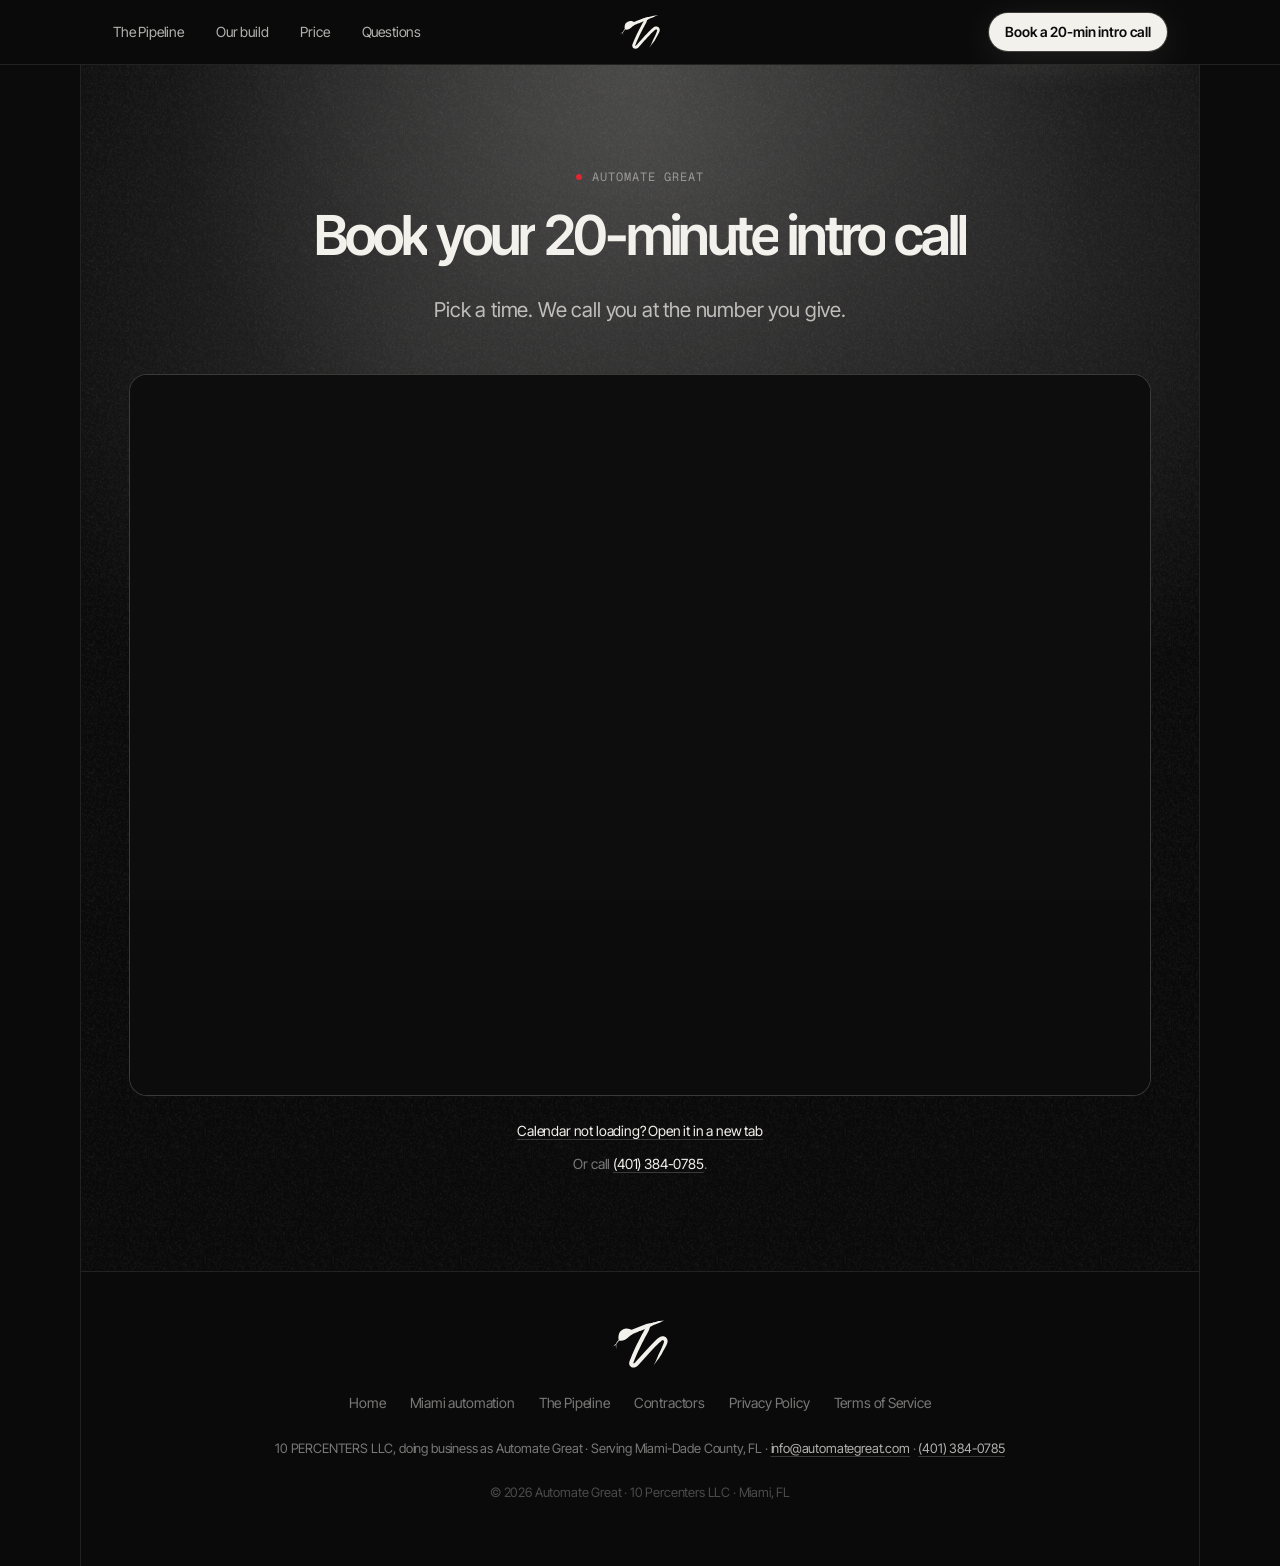
==== commit c52559af: "Darken the booking calendar so it matches the site. The card is ink black with a hairline border, an" ====
--- a/book/index.html
+++ b/book/index.html
@@ -28,8 +28,9 @@
 <style>
 .book-hero{padding-bottom:var(--s-9);overflow-x:clip}
 .book-hero .hero-copy{max-width:820px;margin:0 auto;text-align:center}
-.book-card{margin:var(--s-7) auto 0;width:100%;max-width:100%;min-width:0;background:var(--paper);border-radius:18px;padding:12px;overflow:hidden}
-.book-card iframe{display:block;width:100%;max-width:100%;height:720px;border:0;border-radius:12px;background:#fff}
+.book-card{margin:var(--s-7) auto 0;width:100%;max-width:100%;min-width:0;background:#0b0b0b;border:1px solid var(--line-strong);border-radius:18px;overflow:hidden}
+/* invert + hue-rotate darkens the widget. saturate(0) keeps accents white; shifting hue toward red recolors the wordmark and avatar. */
+.book-card iframe{display:block;width:100%;max-width:100%;height:720px;border:0;background:#fff;filter:invert(1) hue-rotate(180deg) saturate(0) contrast(0.92) brightness(1.13)}
 .book-links{margin-top:var(--s-5)}
 .book-links p{margin-top:var(--s-3)}
 .book-links a{color:var(--text-1);text-decoration:underline;text-decoration-color:var(--line-strong);text-underline-offset:3px}
@@ -40,8 +41,8 @@
 }
 @media (max-width:820px){
   .book-hero{padding-bottom:var(--s-8)}
-  .book-card{margin-top:var(--s-6);padding:8px;border-radius:16px}
-  .book-card iframe{height:1080px;border-radius:10px}
+  .book-card{margin-top:var(--s-6);border-radius:16px}
+  .book-card iframe{height:1080px}
 }
 </style>
 </head>
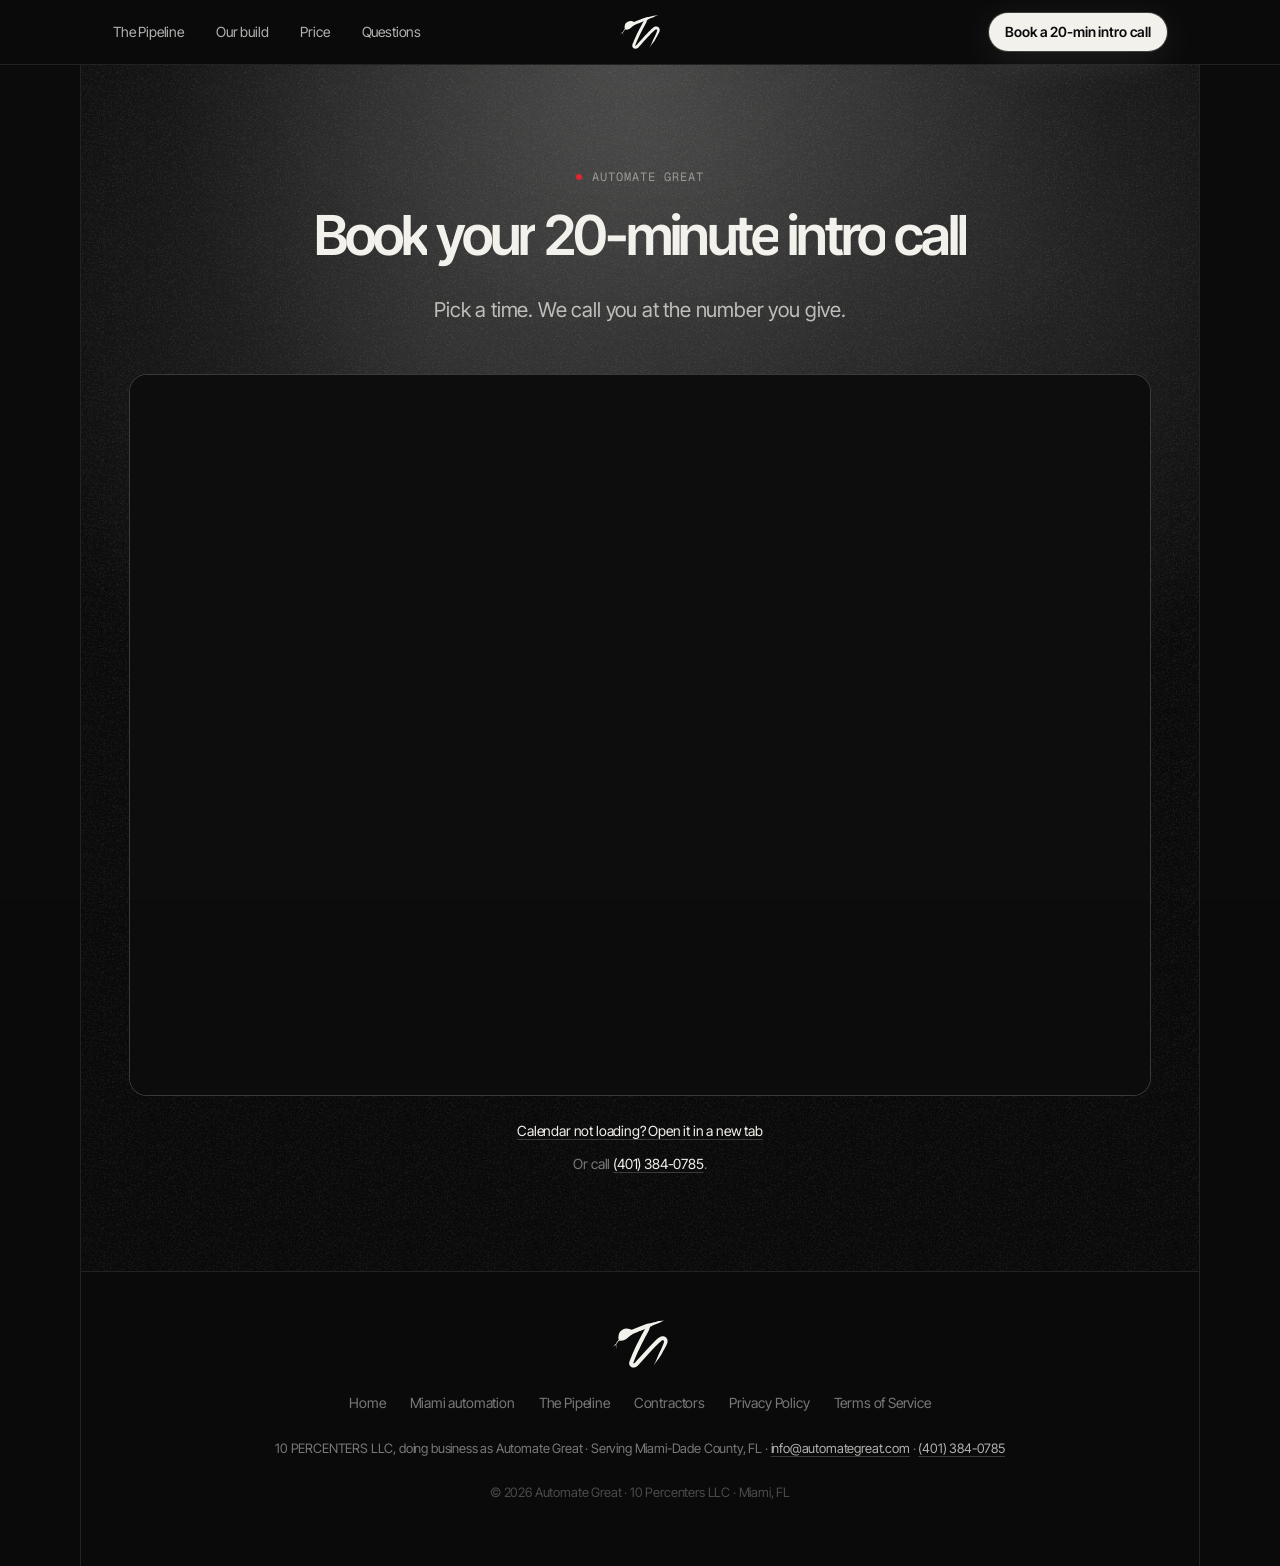
==== commit 9d97a095: "Add PNG favicons and a web manifest for search. Rasterize the snake mark at 48, 192, and 512, and li" ====
--- a/book/index.html
+++ b/book/index.html
@@ -10,6 +10,9 @@
 <link rel="icon" href="/favicon.ico" sizes="any">
 <link rel="icon" href="/img/favicon.svg" type="image/svg+xml">
 <link rel="apple-touch-icon" href="/img/apple-touch-icon.png">
+<link rel="icon" type="image/png" sizes="192x192" href="/favicon-192.png">
+<link rel="icon" type="image/png" sizes="48x48" href="/favicon-48.png">
+<link rel="manifest" href="/site.webmanifest">
 <meta property="og:type" content="website">
 <meta property="og:site_name" content="Automate Great">
 <meta property="og:url" content="https://automategreat.com/book/">
